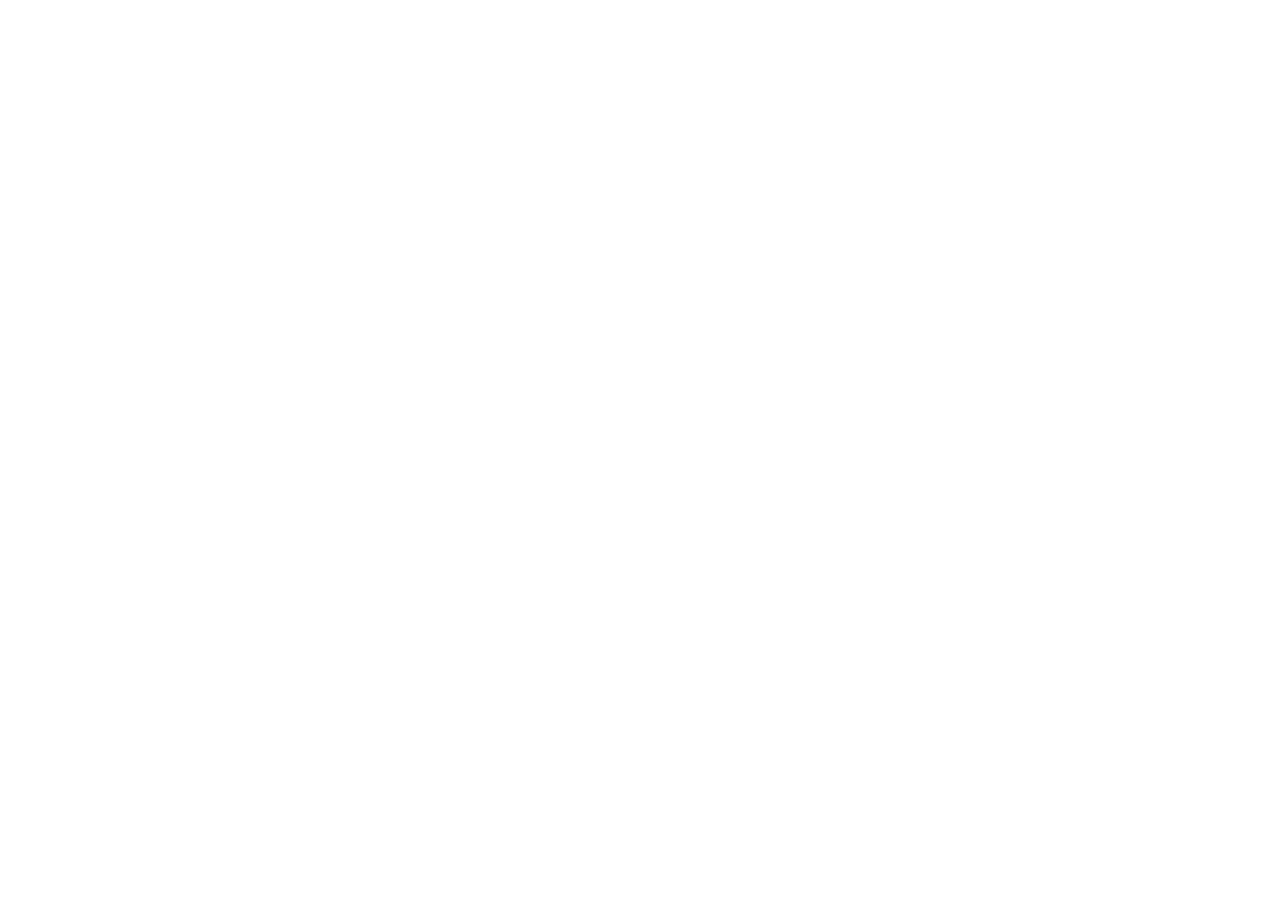
==== Chef a domicile.html @ 8366424c "on y va" ====
<!DOCTYPE html>
<html lang="fr" class="no-js">

	<head>
		<meta charset="UTF-8">
		<meta name="viewport" content="width=device-width, initial-scale=1.0">
		<link rel="stylesheet" href="style.css" type="text/css" />
		<link rel="shortcut icon" href="chefjulienfavicon.ico">
		<title>
		Julien Tartre Chef à domicile
		</title>
	</head>
	
	<body>
	
	</body>
	
</html>
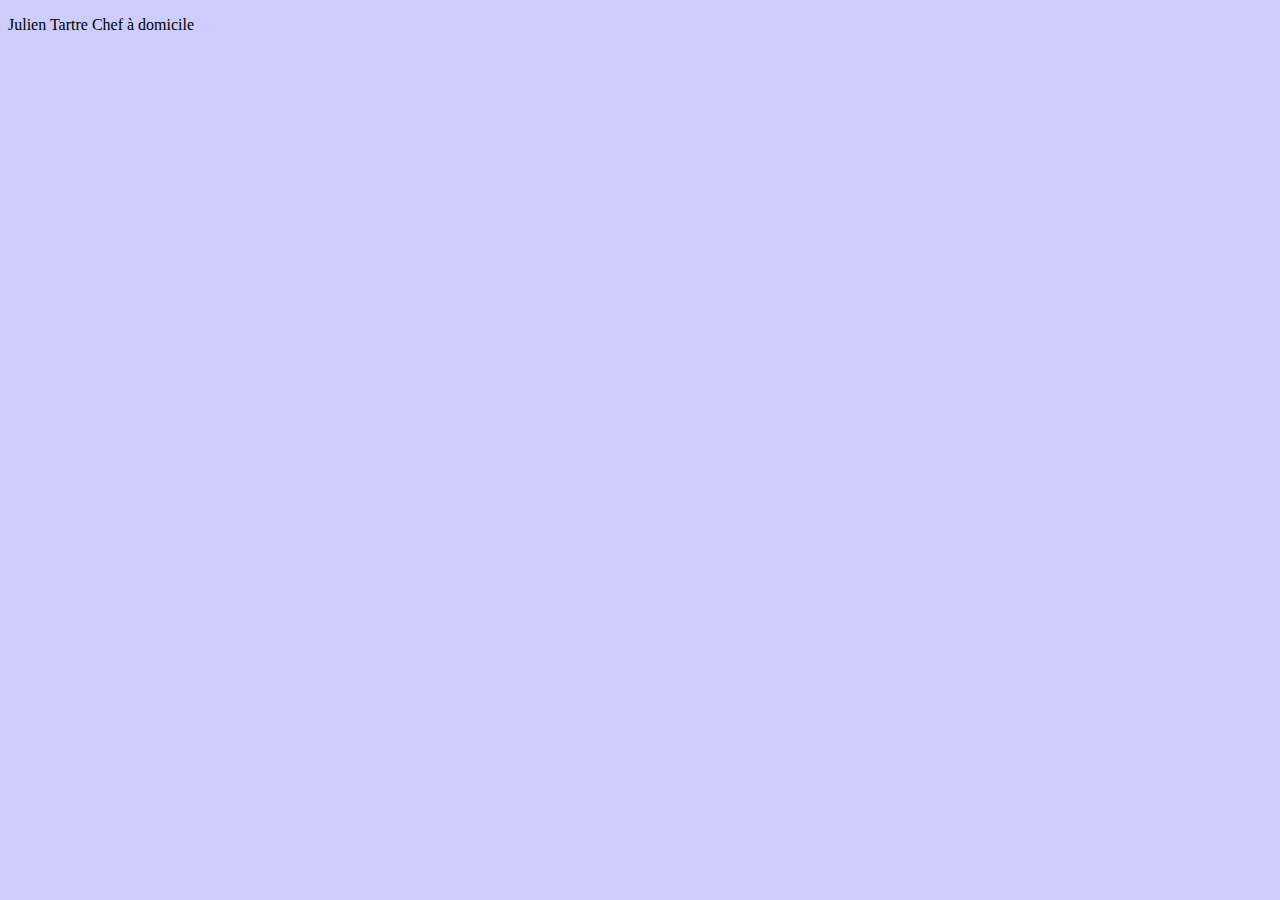
==== commit e46d2209: "aye" ====
--- a/Chef a domicile.html
+++ b/Chef a domicile.html
@@ -4,7 +4,7 @@
 	<head>
 		<meta charset="UTF-8">
 		<meta name="viewport" content="width=device-width, initial-scale=1.0">
-		<link rel="stylesheet" href="style.css" type="text/css" />
+		<link rel="stylesheet" href="chefstyle.css" type="text/css" />
 		<link rel="shortcut icon" href="chefjulienfavicon.ico">
 		<title>
 		Julien Tartre Chef à domicile
@@ -12,6 +12,7 @@
 	</head>
 	
 	<body>
+	<p class="titre" >Julien Tartre Chef à domicile</p>
 	
 	</body>
 	
--- a/chefstyle.css
+++ b/chefstyle.css
@@ -0,0 +1,8 @@
+body {
+	background-color: #CCCCFF;
+	
+}
+.titre p {
+	text-align: center;
+	font-size: 30px;
+}